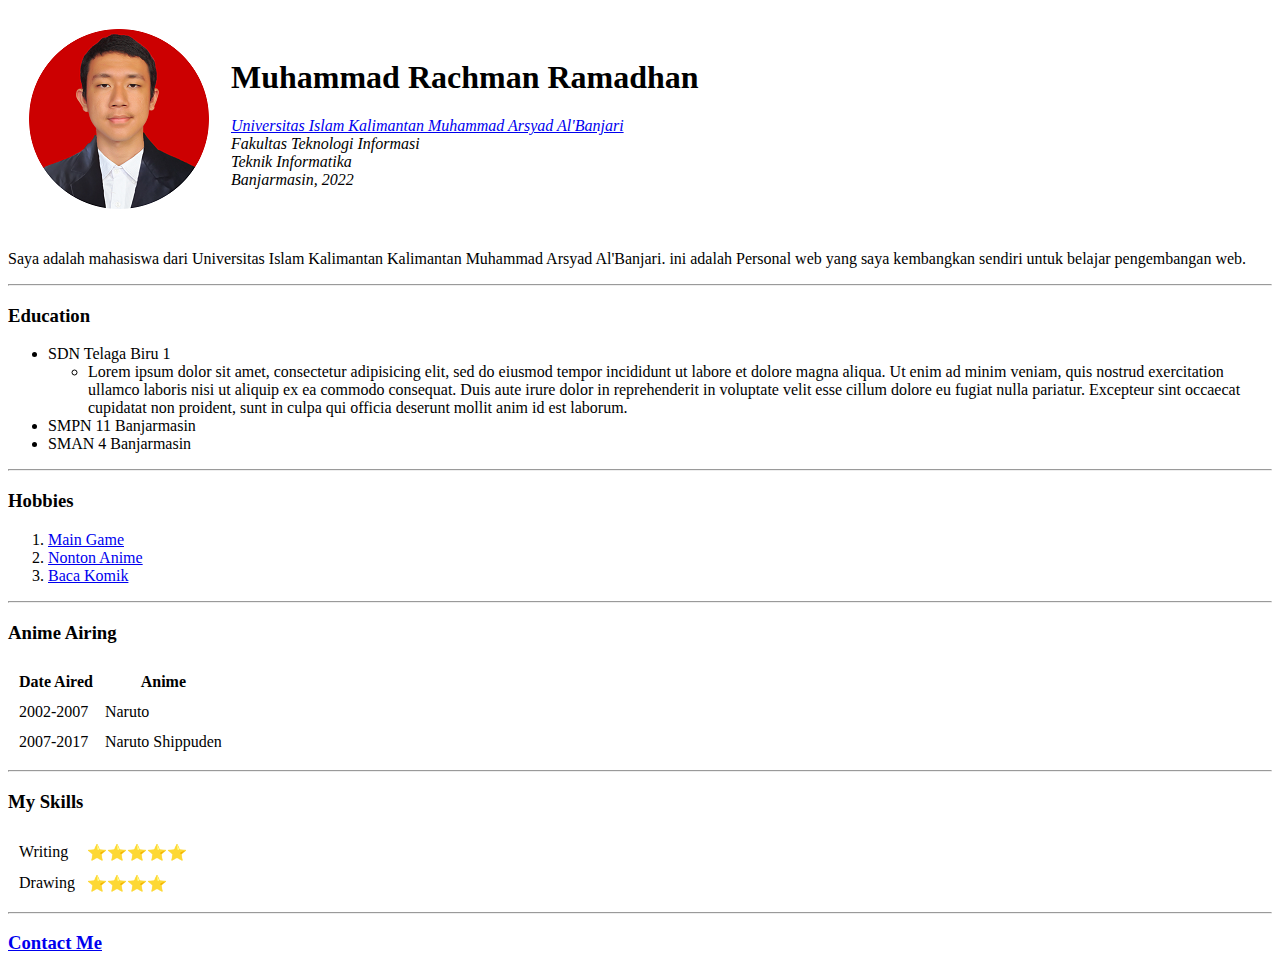
==== index.html @ 2ee1492d "Add files via upload" ====
<!DOCTYPE html>
<html lang="en" dir="ltr">
  <head>
    <meta charset="utf-8">
    <title>Rachman's Personal Site</title>
  </head>
  <body>
    <table cellspacing="20">
      <tr>
        <td><img src="images/16 Alma Ver-modified.png" alt="rachman-profile-picture"></td>
        <td>
          <h1>Muhammad Rachman Ramadhan</h1>
          <p><em><a href="https://uniska-bjm.ac.id/">Universitas Islam Kalimantan Muhammad Arsyad Al'Banjari</a>
          <br>Fakultas Teknologi Informasi
          <br>Teknik Informatika
          <br>Banjarmasin, 2022</em>
        </p></td>
      </tr>
    </table>
    <p>Saya adalah mahasiswa dari Universitas Islam Kalimantan Kalimantan Muhammad Arsyad Al'Banjari. ini adalah
       Personal web yang saya kembangkan sendiri untuk belajar pengembangan web.
    </p>
    <hr>
    <h3>Education</h3>
    <ul>
      <li>SDN Telaga Biru 1</li>
      <ul>
        <li>Lorem ipsum dolor sit amet, consectetur adipisicing elit, sed do eiusmod tempor incididunt ut labore et dolore
            magna aliqua. Ut enim ad minim veniam, quis nostrud exercitation ullamco laboris nisi ut aliquip ex ea commodo
            consequat. Duis aute irure dolor in reprehenderit in voluptate velit esse cillum dolore eu fugiat nulla pariatur.
            Excepteur sint occaecat cupidatat non proident, sunt in culpa qui officia deserunt mollit anim id est laborum.</li>
      </ul>
      <li>SMPN 11 Banjarmasin</li>
      <li>SMAN 4 Banjarmasin</li>
    </ul>
    <hr>
    <h3>Hobbies</h3>
    <ol>
      <li><a href="https://www.fromsoftware.jp/ww/">Main Game</a></li>
      <li><a href="https://myanimelist.net/">Nonton Anime</a></li>
      <li><a href="https://mangaplus.shueisha.co.jp/updates">Baca Komik</a></li>
    </ol>
    <hr>
    <h3>Anime Airing</h3>
    <table cellspacing="10">
      <thead>
        <tr>
          <th>Date Aired</th>
          <th>Anime</th>
        </tr>
      </thead>
      <tbody>
        <tr>
          <td>2002-2007</td>
          <td>Naruto</td>
        </tr>
        <tr>
          <td>2007-2017</td>
          <td>Naruto Shippuden</td>
        </tr>
      </tbody>
    </table>
    <hr>
    <h3>My Skills</h3>
    <table cellspacing="10">
      <tr>
        <td>Writing</td>
        <td>⭐⭐⭐⭐⭐</td>
      </tr>
      <tr>
        <td>Drawing</td>
        <td>⭐⭐⭐⭐</td>
      </tr>
    </table>
    <hr>
    <h3><a href="contact.html">Contact Me</a></h3>
  </body>
</html>
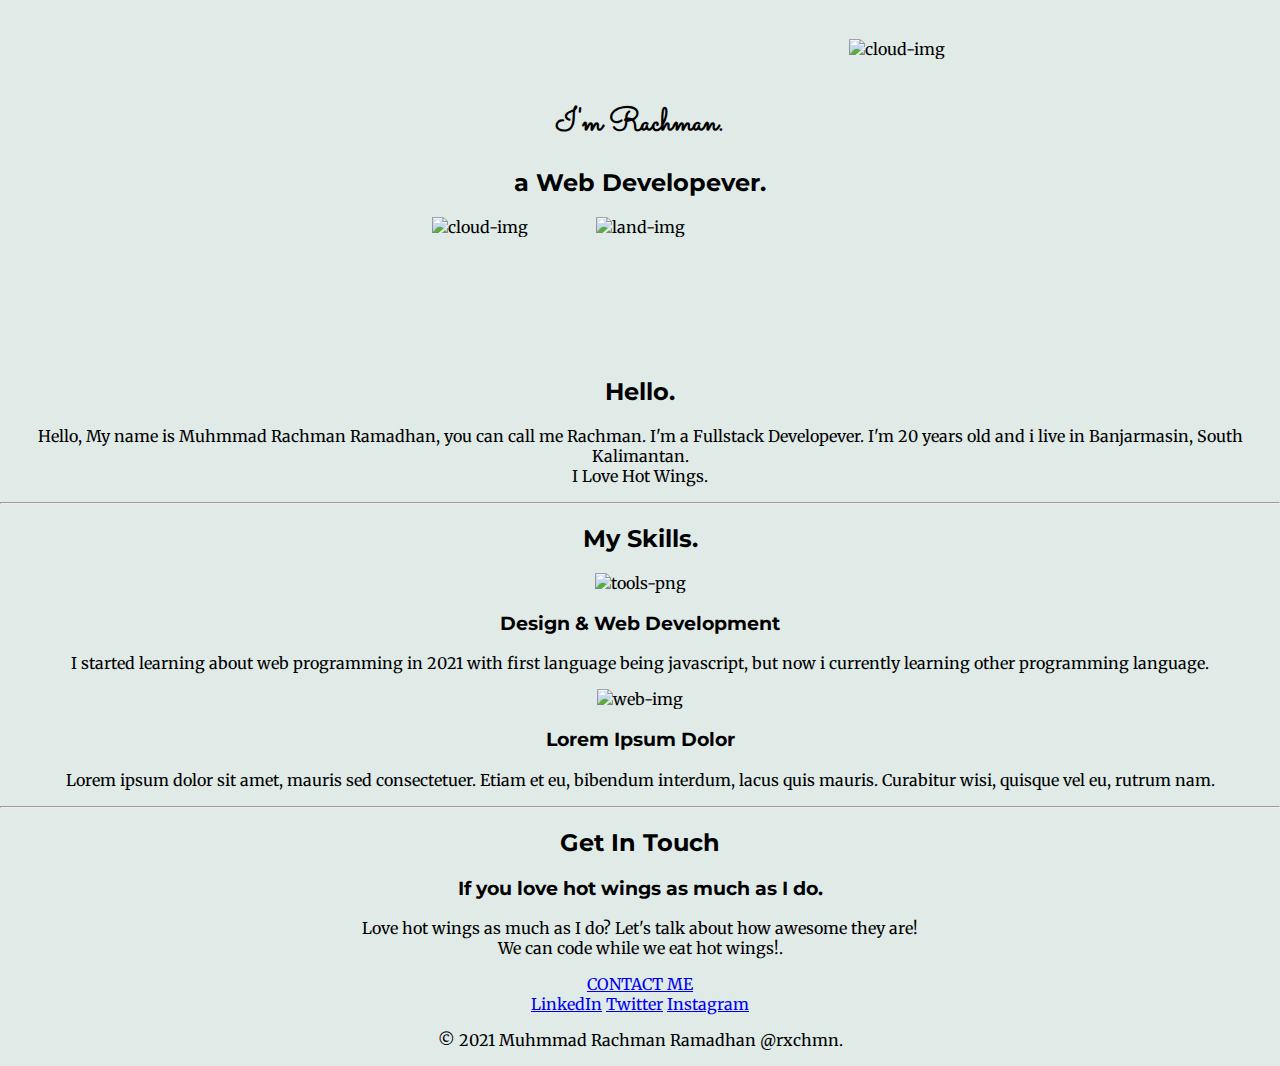
==== commit d1995502: "Update index.html" ====
--- a/index.html
+++ b/index.html
@@ -2,77 +2,54 @@
 <html lang="en" dir="ltr">
   <head>
     <meta charset="utf-8">
-    <title>Rachman's Personal Site</title>
+    <title>Rachman</title>
+    <link rel="stylesheet" href="css/styles.css">
+    <link rel="icon" href="favicon.ico">
+    <link rel="preconnect" href="https://fonts.googleapis.com">
+    <link rel="preconnect" href="https://fonts.gstatic.com" crossorigin>
+    <link href="https://fonts.googleapis.com/css2?family=Merriweather&family=Montserrat&family=Sacramento&display=swap" rel="stylesheet">
   </head>
   <body>
-    <table cellspacing="20">
-      <tr>
-        <td><img src="images/16 Alma Ver-modified.png" alt="rachman-profile-picture"></td>
-        <td>
-          <h1>Muhammad Rachman Ramadhan</h1>
-          <p><em><a href="https://uniska-bjm.ac.id/">Universitas Islam Kalimantan Muhammad Arsyad Al'Banjari</a>
-          <br>Fakultas Teknologi Informasi
-          <br>Teknik Informatika
-          <br>Banjarmasin, 2022</em>
-        </p></td>
-      </tr>
-    </table>
-    <p>Saya adalah mahasiswa dari Universitas Islam Kalimantan Kalimantan Muhammad Arsyad Al'Banjari. ini adalah
-       Personal web yang saya kembangkan sendiri untuk belajar pengembangan web.
-    </p>
+  <div class="top-container">
+    <img class="top-cloud"src="images/cloud.svg" alt="cloud-img">
+    <h1>I'm Rachman.</h1>
+    <h2> a <span class="Web">Web</span> Developever.</h2>
+    <img class="bottom-cloud"src="images/cloud.svg" alt="cloud-img">
+    <img src="images/land.svg" alt="land-img">
+  </div>
+  <div class="middle-container">
+    <div class="profile">
+      <img src="images/16 Alma Ver-modified.png" alt="">
+      <h2>Hello.</h2>
+      <p class="hello">Hello, My name is Muhmmad Rachman Ramadhan, you can call me Rachman. I'm a Fullstack Developever. I'm 20 years old and i live in Banjarmasin, South Kalimantan.<br /> I Love Hot Wings.</p>
+    </div>
     <hr>
-    <h3>Education</h3>
-    <ul>
-      <li>SDN Telaga Biru 1</li>
-      <ul>
-        <li>Lorem ipsum dolor sit amet, consectetur adipisicing elit, sed do eiusmod tempor incididunt ut labore et dolore
-            magna aliqua. Ut enim ad minim veniam, quis nostrud exercitation ullamco laboris nisi ut aliquip ex ea commodo
-            consequat. Duis aute irure dolor in reprehenderit in voluptate velit esse cillum dolore eu fugiat nulla pariatur.
-            Excepteur sint occaecat cupidatat non proident, sunt in culpa qui officia deserunt mollit anim id est laborum.</li>
-      </ul>
-      <li>SMPN 11 Banjarmasin</li>
-      <li>SMAN 4 Banjarmasin</li>
-    </ul>
+    <div class="skills">
+      <h2>My Skills.</h2>
+      <div class="skill-row">
+        <img class="program-img" src="images/tools-and-utensils.png" alt="tools-png">
+        <h3>Design & Web Development</h3>
+        <p>I started learning about web programming in 2021 with first language being javascript, but now i currently learning other programming language.</p>
+      </div>
+      <div class="skill-row">
+        <img class="web-img" src="images/web-development.png" alt="web-img">
+        <h3>Lorem Ipsum Dolor</h3>
+        <p>Lorem ipsum dolor sit amet, mauris sed consectetuer. Etiam et eu, bibendum interdum, lacus quis mauris. Curabitur wisi, quisque vel eu, rutrum nam.</p>
+      </div>
+    </div>
     <hr>
-    <h3>Hobbies</h3>
-    <ol>
-      <li><a href="https://www.fromsoftware.jp/ww/">Main Game</a></li>
-      <li><a href="https://myanimelist.net/">Nonton Anime</a></li>
-      <li><a href="https://mangaplus.shueisha.co.jp/updates">Baca Komik</a></li>
-    </ol>
-    <hr>
-    <h3>Anime Airing</h3>
-    <table cellspacing="10">
-      <thead>
-        <tr>
-          <th>Date Aired</th>
-          <th>Anime</th>
-        </tr>
-      </thead>
-      <tbody>
-        <tr>
-          <td>2002-2007</td>
-          <td>Naruto</td>
-        </tr>
-        <tr>
-          <td>2007-2017</td>
-          <td>Naruto Shippuden</td>
-        </tr>
-      </tbody>
-    </table>
-    <hr>
-    <h3>My Skills</h3>
-    <table cellspacing="10">
-      <tr>
-        <td>Writing</td>
-        <td>⭐⭐⭐⭐⭐</td>
-      </tr>
-      <tr>
-        <td>Drawing</td>
-        <td>⭐⭐⭐⭐</td>
-      </tr>
-    </table>
-    <hr>
-    <h3><a href="contact.html">Contact Me</a></h3>
+    <div class="contact-me">
+      <h2>Get In Touch</h2>
+      <h3>If you love hot wings as much as I do.</h3>
+      <p class="lorem">Love hot wings as much as I do? Let's talk about how awesome they are!<br />We can code while we eat hot wings!.</p>
+      <a class="btn" href="mailto:rachmanramadh688@gmail.com">CONTACT ME</a>
+    </div>
+  </div>
+  <div class="bottom-container">
+    <a class="footer-link" href="https://www.linkedin.com/">LinkedIn</a>
+    <a class="footer-link" href="https://twitter.com/">Twitter</a>
+    <a class="footer-link" href="https://intagram.com/rxchmn">Instagram</a>
+    <p class="copyright">© 2021 Muhmmad Rachman Ramadhan @rxchmn.</p>
+  </div>
   </body>
 </html>
--- a/css/styles.css
+++ b/css/styles.css
@@ -0,0 +1,43 @@
+body {
+  background-color: #e0ebe8;
+  margin: 0;
+  text-align: center;
+  font-family: 'Merriweather', serif;
+}
+h1{
+  margin-top: 0;
+}
+h2{
+  font-family: 'Montserrat', sans-serif;
+}
+h3{
+  font-family: 'Montserrat', sans-serif;
+}
+.top-container{
+  background-color: #e0ebe8;
+  position: relative;
+  padding: 100px;
+}
+/*.middle-container{
+  background-color: red;
+  height: 200px;
+  width: 200px;
+}
+.bottom-container{
+  background-color: blue;
+  height: 200px;
+  width: 200px;
+}*/
+h1{
+  margin-top: 0px;
+  font-family: 'Sacramento', cursive;
+}
+.top-cloud{
+position: absolute;
+right: 335px;
+top: 39px;
+}
+.bottom-cloud{
+  position: absolute;
+  right: 752px;
+}
